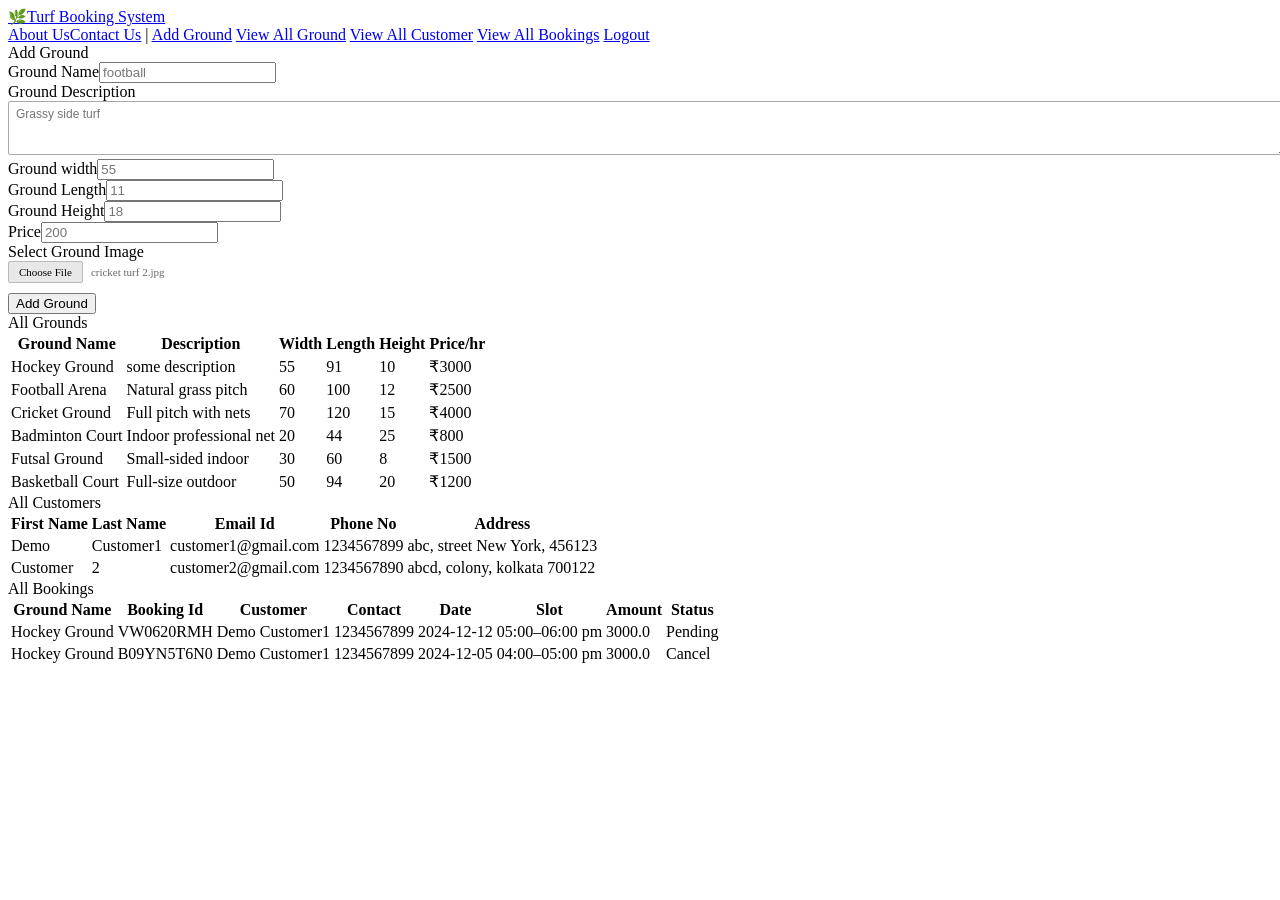
==== admin.html @ 3f681cf9 "Add files via upload" ====
<!DOCTYPE html>
<html lang="en">
<head>
<meta charset="UTF-8"/>
<title>Admin – Turf Booking System</title>
<link rel="stylesheet" href="css/style.css"/>
</head>
<body>

<nav>
  <a href="index.html" class="logo"><span style="font-size:15px;">🌿</span><span>Turf Booking System</span></a>
  <div class="right">
    <a href="#">About Us</a><a href="#">Contact Us</a>
    <span class="sep">|</span>
    <a href="#" onclick="show('addGround')">Add Ground</a>
    <a href="#" onclick="show('viewGrounds')">View All Ground</a>
    <a href="#" onclick="show('viewCustomers')">View All Customer</a>
    <a href="#" onclick="show('viewBookings')">View All Bookings</a>
    <a href="login.html">Logout</a>
  </div>
</nav>

<div class="admin-page">
  <div class="admin-content">

    <!-- Fig. 8: Add Ground -->
    <div id="sec-addGround" class="asection active">
      <div class="form-card">
        <div class="card-head">Add Ground</div>
        <div class="card-body">
          <div class="grid2">
            <div class="fg"><label>Ground Name</label><input type="text" id="ag_name" placeholder="football"/></div>
            <div class="fg"><label>Ground Description</label><textarea id="ag_desc" rows="3" style="width:100%;padding:5px 7px;border:1px solid #aaa;border-radius:2px;font-size:12px;font-family:Arial,sans-serif;resize:vertical;" placeholder="Grassy side turf"></textarea></div>
            <div class="fg"><label>Ground width</label><input type="number" id="ag_w" placeholder="55"/></div>
            <div class="fg"><label>Ground Length</label><input type="number" id="ag_l" placeholder="11"/></div>
            <div class="fg"><label>Ground Height</label><input type="number" id="ag_h" placeholder="18"/></div>
            <div class="fg"><label>Price</label><input type="number" id="ag_p" placeholder="200"/></div>
            <div class="fg" style="grid-column:1/-1;">
              <label>Select Ground Image</label>
              <div style="display:flex;align-items:center;gap:8px;">
                <label style="background:#e8e8e8;border:1px solid #bbb;padding:4px 10px;font-size:11px;cursor:pointer;border-radius:2px;">
                  Choose File<input type="file" accept="image/*" id="ag_img" style="display:none;" onchange="document.getElementById('imgn').textContent=this.files[0]?this.files[0].name:''"/>
                </label>
                <span id="imgn" style="font-size:11px;color:#666;">cricket turf 2.jpg</span>
              </div>
            </div>
          </div>
          <button class="btn-form" onclick="addGround()" style="margin-top:10px;">Add Ground</button>
        </div>
      </div>
    </div>

    <!-- View All Grounds -->
    <div id="sec-viewGrounds" class="asection">
      <div class="table-wrap" style="margin:0;">
        <div class="table-head">All Grounds</div>
        <table class="dtable">
          <thead><tr><th>Ground Name</th><th>Description</th><th>Width</th><th>Length</th><th>Height</th><th>Price/hr</th></tr></thead>
          <tbody id="gtbody">
            <tr><td>Hockey Ground</td><td>some description</td><td>55</td><td>91</td><td>10</td><td>₹3000</td></tr>
            <tr><td>Football Arena</td><td>Natural grass pitch</td><td>60</td><td>100</td><td>12</td><td>₹2500</td></tr>
            <tr><td>Cricket Ground</td><td>Full pitch with nets</td><td>70</td><td>120</td><td>15</td><td>₹4000</td></tr>
            <tr><td>Badminton Court</td><td>Indoor professional net</td><td>20</td><td>44</td><td>25</td><td>₹800</td></tr>
            <tr><td>Futsal Ground</td><td>Small-sided indoor</td><td>30</td><td>60</td><td>8</td><td>₹1500</td></tr>
            <tr><td>Basketball Court</td><td>Full-size outdoor</td><td>50</td><td>94</td><td>20</td><td>₹1200</td></tr>
          </tbody>
        </table>
      </div>
    </div>

    <!-- Fig. 9: View All Customers -->
    <div id="sec-viewCustomers" class="asection">
      <div class="table-wrap" style="margin:0;">
        <div class="table-head">All Customers</div>
        <table class="dtable">
          <thead><tr><th>First Name</th><th>Last Name</th><th>Email Id</th><th>Phone No</th><th>Address</th></tr></thead>
          <tbody>
            <tr><td>Demo</td><td>Customer1</td><td>customer1@gmail.com</td><td>1234567899</td><td>abc, street New York, 456123</td></tr>
            <tr><td>Customer</td><td>2</td><td>customer2@gmail.com</td><td>1234567890</td><td>abcd, colony, kolkata 700122</td></tr>
          </tbody>
        </table>
      </div>
    </div>

    <!-- View All Bookings -->
    <div id="sec-viewBookings" class="asection">
      <div class="table-wrap" style="margin:0;">
        <div class="table-head">All Bookings</div>
        <table class="dtable">
          <thead><tr><th>Ground Name</th><th>Booking Id</th><th>Customer</th><th>Contact</th><th>Date</th><th>Slot</th><th>Amount</th><th>Status</th></tr></thead>
          <tbody>
            <tr><td>Hockey Ground</td><td>VW0620RMH</td><td>Demo Customer1</td><td>1234567899</td><td>2024-12-12</td><td>05:00–06:00 pm</td><td>3000.0</td><td><span class="s-pending">Pending</span></td></tr>
            <tr><td>Hockey Ground</td><td>B09YN5T6N0</td><td>Demo Customer1</td><td>1234567899</td><td>2024-12-05</td><td>04:00–05:00 pm</td><td>3000.0</td><td><span class="s-cancel">Cancel</span></td></tr>
          </tbody>
        </table>
      </div>
    </div>

  </div>
</div>

<div class="toast" id="t"></div>
<script>
function toast(m){var t=document.getElementById('t');t.textContent=m;t.classList.add('show');setTimeout(function(){t.classList.remove('show');},3000);}
function show(name){
  document.querySelectorAll('.asection').forEach(function(s){s.classList.remove('active');});
  document.getElementById('sec-'+name).classList.add('active');
}
function addGround(){
  var name=document.getElementById('ag_name').value.trim();
  if(!name){toast('Ground Name is required.');return;}
  var w=document.getElementById('ag_w').value||'—';
  var l=document.getElementById('ag_l').value||'—';
  var h=document.getElementById('ag_h').value||'—';
  var p=document.getElementById('ag_p').value||'0';
  var desc=document.getElementById('ag_desc').value||'—';
  var tr=document.createElement('tr');
  tr.innerHTML='<td>'+name+'</td><td>'+desc+'</td><td>'+w+'</td><td>'+l+'</td><td>'+h+'</td><td>₹'+p+'</td>';
  document.getElementById('gtbody').appendChild(tr);
  toast('Ground added!');
  show('viewGrounds');
}
</script>
</body>
</html>
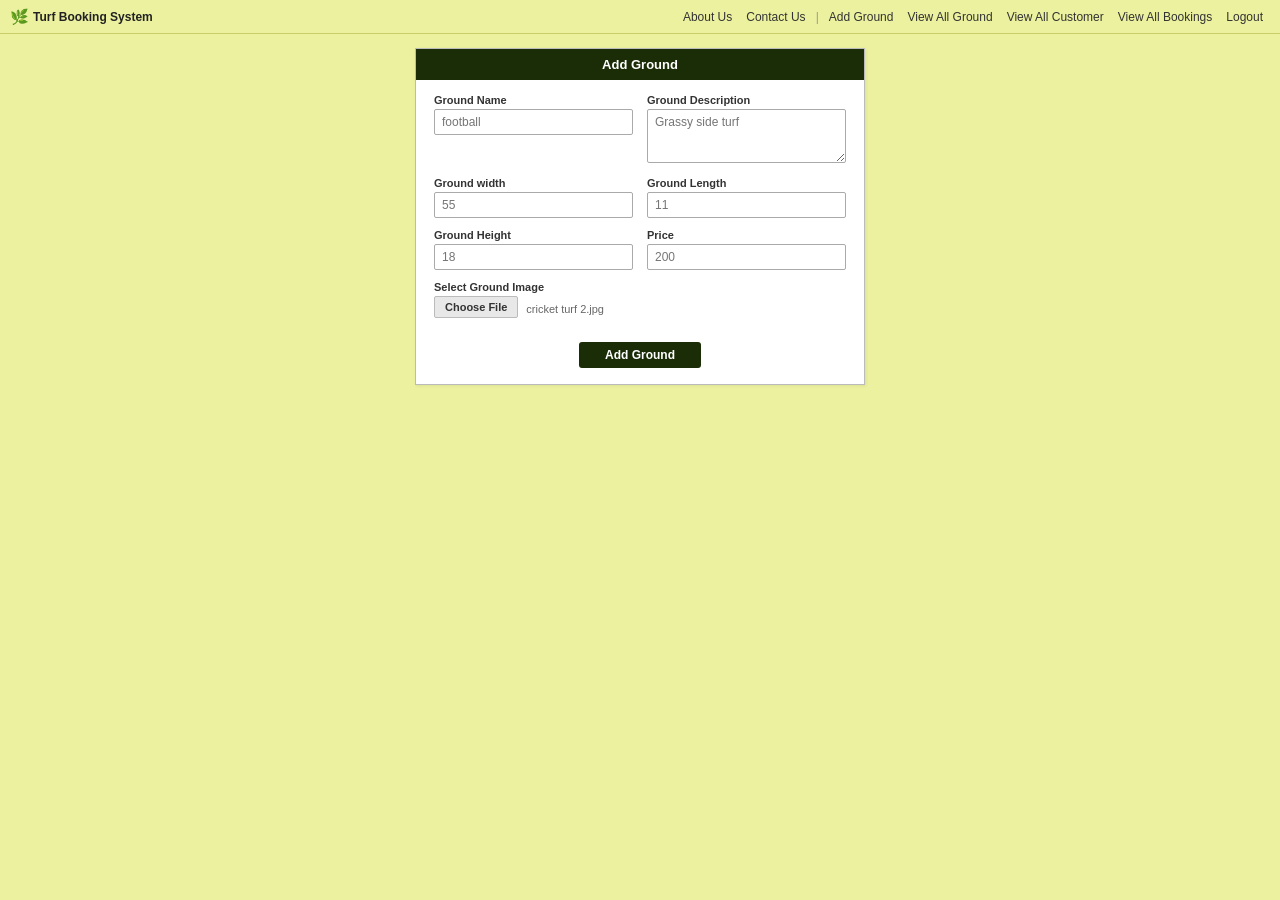
==== commit bc375945: "Fix stylesheet link in admin.html" ====
--- a/admin.html
+++ b/admin.html
@@ -3,7 +3,8 @@
 <head>
 <meta charset="UTF-8"/>
 <title>Admin – Turf Booking System</title>
-<link rel="stylesheet" href="css/style.css"/>
+<link rel="stylesheet" href="style.css">
+    <link rel="stylesheet" href="style.css">
 </head>
 <body>
 
--- a/style.css
+++ b/style.css
@@ -0,0 +1,250 @@
+/* =============================================
+   Turf Booking System - Exact color match
+   Hero/page BG:  #ecf19f  (light yellow-green)
+   Card headers:  #1a2d07  (very dark green)
+   Buttons:       #1a2d07  (very dark green)
+   Navbar:        #ecf19f  (same yellow-green)
+   ============================================= */
+
+* { box-sizing: border-box; margin: 0; padding: 0; }
+body { font-family: Arial, sans-serif; font-size: 13px; background: #ecf19f; color: #222; }
+
+/* ─── NAVBAR ─── */
+nav {
+  background: #ecf19f;
+  border-bottom: 1px solid #c8ce6a;
+  height: 34px;
+  display: flex;
+  align-items: center;
+  justify-content: space-between;
+  padding: 0 10px;
+}
+nav .logo { display: flex; align-items: center; gap: 4px; font-size: 12px; font-weight: bold; color: #222; text-decoration: none; }
+nav .right { display: flex; align-items: center; font-size: 12px; }
+nav .right a { color: #333; text-decoration: none; padding: 3px 7px; }
+nav .right a:hover { text-decoration: underline; }
+nav .right .sep { color: #999; padding: 0 3px; }
+
+/* ─── HERO ─── */
+.hero {
+  background: #ecf19f;
+  display: flex;
+  min-height: 200px;
+}
+.hero-left { flex: 1; padding: 22px 28px; }
+.hero-left h1 { font-size: 22px; font-weight: bold; line-height: 1.4; color: #111; margin-bottom: 14px; }
+.hero-tagline { display: flex; align-items: center; gap: 6px; font-size: 12px; color: #333; margin-bottom: 16px; }
+.hero-right {
+  width: 260px; flex-shrink: 0;
+  background: linear-gradient(160deg, #5a7830 0%, #3d5820 40%, #2d4a14 100%);
+  position: relative; overflow: hidden;
+  display: flex; align-items: center; justify-content: center;
+}
+.turf-bg {
+  position: absolute; inset: 0;
+  background:
+    repeating-linear-gradient(0deg, rgba(255,255,255,0.05) 0, rgba(255,255,255,0.05) 1px, transparent 1px, transparent 12px),
+    repeating-linear-gradient(90deg, rgba(255,255,255,0.03) 0, rgba(255,255,255,0.03) 1px, transparent 1px, transparent 18px);
+}
+.stadium-icon { font-size: 60px; position: relative; z-index: 1; }
+
+/* ─── BUTTONS ─── */
+.btn-start {
+  background: #1a2d07;
+  color: #fff;
+  border: none; padding: 5px 14px; font-size: 12px; font-weight: bold;
+  border-radius: 3px; cursor: pointer; text-decoration: none; display: inline-block;
+  font-family: Arial, sans-serif;
+}
+.btn-start:hover { background: #0e1d03; }
+
+/* ─── WELCOME ─── */
+.welcome {
+  background: #fff;
+  padding: 18px 28px;
+  display: flex; gap: 18px; align-items: flex-start;
+}
+.wtext { flex: 1; }
+.wtext h2 { font-size: 15px; color: #222; margin-bottom: 10px; }
+.wtext p { font-size: 11.5px; color: #444; line-height: 1.7; margin-bottom: 8px; }
+.wimg {
+  width: 160px; height: 120px; flex-shrink: 0;
+  background: linear-gradient(145deg, #3a5a20, #2a4010);
+  border-radius: 3px; display: flex; align-items: center; justify-content: center;
+  font-size: 30px; color: rgba(255,255,255,0.5);
+}
+
+/* ─── AUTH PAGES ─── */
+.auth-page {
+  background: #ecf19f;
+  min-height: calc(100vh - 34px);
+  display: flex; align-items: flex-start; justify-content: center;
+  padding: 28px 10px;
+}
+
+/* ─── CARDS ─── */
+.card {
+  background: #fff;
+  border: 1px solid #bbb;
+  box-shadow: 1px 1px 4px rgba(0,0,0,0.1);
+}
+.card-head {
+  background: #1a2d07;
+  color: #fff;
+  text-align: center;
+  padding: 8px 0;
+  font-size: 13px;
+  font-weight: bold;
+}
+.card-body { padding: 14px 18px 16px; }
+
+/* ─── FORM ─── */
+.grid2 { display: grid; grid-template-columns: 1fr 1fr; gap: 0 14px; }
+.fg { margin-bottom: 11px; }
+.fg label { display: block; font-size: 11px; color: #333; margin-bottom: 3px; font-weight: bold; }
+.fg input, .fg select, .fg textarea {
+  width: 100%; padding: 5px 7px;
+  border: 1px solid #aaa; border-radius: 2px;
+  font-size: 12px; font-family: Arial, sans-serif;
+  background: #fff; color: #222; outline: none;
+}
+.fg input:focus, .fg select:focus { border-color: #1a2d07; }
+
+.btn-form {
+  display: block; margin: 8px auto 0;
+  background: #1a2d07; color: #fff; border: none;
+  padding: 6px 26px; font-size: 12px; font-weight: bold;
+  border-radius: 3px; cursor: pointer; font-family: Arial, sans-serif;
+}
+.btn-form:hover { background: #0e1d03; }
+
+.btn-dark {
+  width: 100%; background: #333; color: #fff; border: none;
+  padding: 6px 0; font-size: 12px; font-weight: bold;
+  border-radius: 3px; cursor: pointer; font-family: Arial, sans-serif; margin-top: 4px;
+}
+.btn-dark:hover { background: #111; }
+
+.fswitch { text-align: center; margin-top: 9px; font-size: 11px; color: #555; }
+.fswitch a { color: #1a2d07; text-decoration: none; font-weight: bold; }
+
+/* ─── DISCOVER PAGE ─── */
+.discover-page { background: #ecf19f; min-height: calc(100vh - 34px); }
+.cards-wrap { padding: 14px; display: flex; flex-wrap: wrap; gap: 12px; }
+.tcard {
+  background: #fff; border: 1px solid #bbb;
+  width: 195px; box-shadow: 1px 1px 3px rgba(0,0,0,0.07);
+}
+.tcard-photo { width: 100%; height: 105px; overflow: hidden; }
+.tcard-photo .pbg { width: 100%; height: 100%; }
+.tcard-info { padding: 7px 9px 10px; }
+.tcard-info h3 { font-size: 12px; font-weight: bold; color: #111; margin-bottom: 2px; }
+.tcard-info .sdesc { font-size: 10.5px; color: #777; margin-bottom: 5px; }
+.tcard-info .specs { font-size: 10.5px; color: #444; line-height: 1.6; }
+.tcard-price { font-size: 12.5px; font-weight: bold; color: #222; margin: 5px 0 7px; }
+.btn-booknow {
+  background: #1a2d07; color: #fff; border: none;
+  padding: 4px 12px; font-size: 11px; font-weight: bold;
+  border-radius: 2px; cursor: pointer; font-family: Arial, sans-serif;
+  text-decoration: none; display: inline-block;
+}
+.btn-booknow:hover { background: #0e1d03; }
+
+/* Photo bg classes */
+.p-hockey    { background: linear-gradient(160deg,#4a6e2a,#2d4a18); }
+.p-football  { background: linear-gradient(160deg,#2e5c1a,#1a3d10); }
+.p-cricket   { background: linear-gradient(160deg,#7a6040,#4a3820); }
+.p-badminton { background: linear-gradient(160deg,#3a4a7a,#1a2a5a); }
+.p-futsal    { background: linear-gradient(160deg,#1a6060,#0a3030); }
+.p-basketball{ background: linear-gradient(160deg,#8a4a10,#5a2a05); }
+
+/* ─── BOOKING PAGE ─── */
+.booking-wrap { background: #fff; display: flex; min-height: calc(100vh - 34px); }
+.booking-main { flex: 1; }
+.booking-photo {
+  width: 100%; height: 170px;
+  background:
+    repeating-linear-gradient(0deg, rgba(255,255,255,0.05) 0,rgba(255,255,255,0.05) 1px,transparent 1px,transparent 12px),
+    linear-gradient(150deg,#4a6e2a,#2d4a18);
+}
+.booking-content { padding: 14px 18px; }
+.booking-content h2 { font-size: 17px; font-weight: bold; color: #111; margin-bottom: 6px; }
+.booking-content .dlabel { font-size: 12px; color: #444; margin-bottom: 2px; }
+.booking-content .dims { font-size: 12px; color: #222; margin-bottom: 3px; }
+.booking-content .pnote { font-size: 11px; color: #777; font-style: italic; margin-bottom: 8px; }
+.booking-content .pline { font-size: 14px; color: #222; text-align: center; margin-bottom: 12px; }
+.bform-row { display: flex; gap: 12px; margin-bottom: 10px; }
+.bform-row .fg { flex: 1; }
+.btn-bkground {
+  background: #1a2d07; color: #fff; border: none;
+  padding: 7px 22px; font-size: 12px; font-weight: bold;
+  border-radius: 3px; cursor: pointer; font-family: Arial, sans-serif;
+  display: block; margin: 10px auto 0;
+}
+.btn-bkground:hover { background: #0e1d03; }
+.btn-addrev {
+  background: #fff; color: #555; border: 1px solid #aaa;
+  padding: 4px 10px; font-size: 11px; border-radius: 2px;
+  cursor: pointer; font-family: Arial, sans-serif; margin-top: 8px;
+}
+.booking-sidebar { width: 190px; flex-shrink: 0; padding: 10px; border-left: 1px solid #eee; }
+.reviews-box {
+  background: #fff; border: 1px solid #bbb;
+  padding: 9px; font-size: 11px; color: #888; min-height: 110px;
+}
+.reviews-box h4 { font-size: 12px; color: #444; margin-bottom: 6px; font-weight: bold; }
+
+/* ─── MY BOOKINGS ─── */
+.mybk-page { background: #ecf19f; min-height: calc(100vh - 34px); }
+.table-wrap { margin: 14px; border: 1px solid #bbb; background: #fff; }
+.table-head {
+  background: #1a2d07; color: #fff;
+  padding: 9px 14px; font-size: 14px; font-weight: bold;
+}
+.dtable { width: 100%; border-collapse: collapse; font-size: 11px; }
+.dtable thead tr { background: #ecf19f; }
+.dtable thead th {
+  padding: 7px 9px; text-align: left;
+  font-size: 10.5px; color: #333; font-weight: bold;
+  border-bottom: 1px solid #bbb; white-space: nowrap;
+}
+.dtable tbody tr { border-bottom: 1px solid #eee; }
+.dtable tbody tr:hover { background: #fafaf0; }
+.dtable tbody td { padding: 7px 9px; font-size: 11px; color: #222; vertical-align: middle; }
+.gicon {
+  width: 28px; height: 28px; border-radius: 2px;
+  background: linear-gradient(135deg,#4a6e2a,#2d4a18);
+  display: inline-flex; align-items: center; justify-content: center;
+  font-size: 12px; vertical-align: middle; margin-right: 4px;
+}
+.s-pending   { color: #7a5a00; }
+.s-confirmed { color: #1a5a00; }
+.s-cancel    { color: #5a1a00; }
+.btn-cancel {
+  background: #1a2d07; color: #fff; border: none;
+  padding: 4px 9px; font-size: 10.5px; font-weight: bold;
+  border-radius: 2px; cursor: pointer; font-family: Arial, sans-serif; white-space: nowrap;
+}
+.btn-cancel:hover { background: #0e1d03; }
+
+/* ─── ADMIN ─── */
+.admin-page { background: #ecf19f; min-height: calc(100vh - 34px); }
+.admin-content { padding: 14px 18px; }
+.asection { display: none; }
+.asection.active { display: block; }
+.form-card {
+  background: #fff; border: 1px solid #bbb;
+  max-width: 450px; margin: 0 auto;
+  box-shadow: 1px 1px 3px rgba(0,0,0,0.08);
+}
+
+/* ─── TOAST ─── */
+.toast {
+  position: fixed; bottom: 18px; right: 18px;
+  background: #1a2d07; color: #fff;
+  padding: 9px 16px; border-radius: 3px;
+  font-size: 12px; font-weight: bold;
+  box-shadow: 0 2px 8px rgba(0,0,0,0.2);
+  transform: translateY(40px); opacity: 0; transition: all 0.3s; z-index: 999;
+}
+.toast.show { transform: translateY(0); opacity: 1; }
--- a/style.css
+++ b/style.css
@@ -0,0 +1,250 @@
+/* =============================================
+   Turf Booking System - Exact color match
+   Hero/page BG:  #ecf19f  (light yellow-green)
+   Card headers:  #1a2d07  (very dark green)
+   Buttons:       #1a2d07  (very dark green)
+   Navbar:        #ecf19f  (same yellow-green)
+   ============================================= */
+
+* { box-sizing: border-box; margin: 0; padding: 0; }
+body { font-family: Arial, sans-serif; font-size: 13px; background: #ecf19f; color: #222; }
+
+/* ─── NAVBAR ─── */
+nav {
+  background: #ecf19f;
+  border-bottom: 1px solid #c8ce6a;
+  height: 34px;
+  display: flex;
+  align-items: center;
+  justify-content: space-between;
+  padding: 0 10px;
+}
+nav .logo { display: flex; align-items: center; gap: 4px; font-size: 12px; font-weight: bold; color: #222; text-decoration: none; }
+nav .right { display: flex; align-items: center; font-size: 12px; }
+nav .right a { color: #333; text-decoration: none; padding: 3px 7px; }
+nav .right a:hover { text-decoration: underline; }
+nav .right .sep { color: #999; padding: 0 3px; }
+
+/* ─── HERO ─── */
+.hero {
+  background: #ecf19f;
+  display: flex;
+  min-height: 200px;
+}
+.hero-left { flex: 1; padding: 22px 28px; }
+.hero-left h1 { font-size: 22px; font-weight: bold; line-height: 1.4; color: #111; margin-bottom: 14px; }
+.hero-tagline { display: flex; align-items: center; gap: 6px; font-size: 12px; color: #333; margin-bottom: 16px; }
+.hero-right {
+  width: 260px; flex-shrink: 0;
+  background: linear-gradient(160deg, #5a7830 0%, #3d5820 40%, #2d4a14 100%);
+  position: relative; overflow: hidden;
+  display: flex; align-items: center; justify-content: center;
+}
+.turf-bg {
+  position: absolute; inset: 0;
+  background:
+    repeating-linear-gradient(0deg, rgba(255,255,255,0.05) 0, rgba(255,255,255,0.05) 1px, transparent 1px, transparent 12px),
+    repeating-linear-gradient(90deg, rgba(255,255,255,0.03) 0, rgba(255,255,255,0.03) 1px, transparent 1px, transparent 18px);
+}
+.stadium-icon { font-size: 60px; position: relative; z-index: 1; }
+
+/* ─── BUTTONS ─── */
+.btn-start {
+  background: #1a2d07;
+  color: #fff;
+  border: none; padding: 5px 14px; font-size: 12px; font-weight: bold;
+  border-radius: 3px; cursor: pointer; text-decoration: none; display: inline-block;
+  font-family: Arial, sans-serif;
+}
+.btn-start:hover { background: #0e1d03; }
+
+/* ─── WELCOME ─── */
+.welcome {
+  background: #fff;
+  padding: 18px 28px;
+  display: flex; gap: 18px; align-items: flex-start;
+}
+.wtext { flex: 1; }
+.wtext h2 { font-size: 15px; color: #222; margin-bottom: 10px; }
+.wtext p { font-size: 11.5px; color: #444; line-height: 1.7; margin-bottom: 8px; }
+.wimg {
+  width: 160px; height: 120px; flex-shrink: 0;
+  background: linear-gradient(145deg, #3a5a20, #2a4010);
+  border-radius: 3px; display: flex; align-items: center; justify-content: center;
+  font-size: 30px; color: rgba(255,255,255,0.5);
+}
+
+/* ─── AUTH PAGES ─── */
+.auth-page {
+  background: #ecf19f;
+  min-height: calc(100vh - 34px);
+  display: flex; align-items: flex-start; justify-content: center;
+  padding: 28px 10px;
+}
+
+/* ─── CARDS ─── */
+.card {
+  background: #fff;
+  border: 1px solid #bbb;
+  box-shadow: 1px 1px 4px rgba(0,0,0,0.1);
+}
+.card-head {
+  background: #1a2d07;
+  color: #fff;
+  text-align: center;
+  padding: 8px 0;
+  font-size: 13px;
+  font-weight: bold;
+}
+.card-body { padding: 14px 18px 16px; }
+
+/* ─── FORM ─── */
+.grid2 { display: grid; grid-template-columns: 1fr 1fr; gap: 0 14px; }
+.fg { margin-bottom: 11px; }
+.fg label { display: block; font-size: 11px; color: #333; margin-bottom: 3px; font-weight: bold; }
+.fg input, .fg select, .fg textarea {
+  width: 100%; padding: 5px 7px;
+  border: 1px solid #aaa; border-radius: 2px;
+  font-size: 12px; font-family: Arial, sans-serif;
+  background: #fff; color: #222; outline: none;
+}
+.fg input:focus, .fg select:focus { border-color: #1a2d07; }
+
+.btn-form {
+  display: block; margin: 8px auto 0;
+  background: #1a2d07; color: #fff; border: none;
+  padding: 6px 26px; font-size: 12px; font-weight: bold;
+  border-radius: 3px; cursor: pointer; font-family: Arial, sans-serif;
+}
+.btn-form:hover { background: #0e1d03; }
+
+.btn-dark {
+  width: 100%; background: #333; color: #fff; border: none;
+  padding: 6px 0; font-size: 12px; font-weight: bold;
+  border-radius: 3px; cursor: pointer; font-family: Arial, sans-serif; margin-top: 4px;
+}
+.btn-dark:hover { background: #111; }
+
+.fswitch { text-align: center; margin-top: 9px; font-size: 11px; color: #555; }
+.fswitch a { color: #1a2d07; text-decoration: none; font-weight: bold; }
+
+/* ─── DISCOVER PAGE ─── */
+.discover-page { background: #ecf19f; min-height: calc(100vh - 34px); }
+.cards-wrap { padding: 14px; display: flex; flex-wrap: wrap; gap: 12px; }
+.tcard {
+  background: #fff; border: 1px solid #bbb;
+  width: 195px; box-shadow: 1px 1px 3px rgba(0,0,0,0.07);
+}
+.tcard-photo { width: 100%; height: 105px; overflow: hidden; }
+.tcard-photo .pbg { width: 100%; height: 100%; }
+.tcard-info { padding: 7px 9px 10px; }
+.tcard-info h3 { font-size: 12px; font-weight: bold; color: #111; margin-bottom: 2px; }
+.tcard-info .sdesc { font-size: 10.5px; color: #777; margin-bottom: 5px; }
+.tcard-info .specs { font-size: 10.5px; color: #444; line-height: 1.6; }
+.tcard-price { font-size: 12.5px; font-weight: bold; color: #222; margin: 5px 0 7px; }
+.btn-booknow {
+  background: #1a2d07; color: #fff; border: none;
+  padding: 4px 12px; font-size: 11px; font-weight: bold;
+  border-radius: 2px; cursor: pointer; font-family: Arial, sans-serif;
+  text-decoration: none; display: inline-block;
+}
+.btn-booknow:hover { background: #0e1d03; }
+
+/* Photo bg classes */
+.p-hockey    { background: linear-gradient(160deg,#4a6e2a,#2d4a18); }
+.p-football  { background: linear-gradient(160deg,#2e5c1a,#1a3d10); }
+.p-cricket   { background: linear-gradient(160deg,#7a6040,#4a3820); }
+.p-badminton { background: linear-gradient(160deg,#3a4a7a,#1a2a5a); }
+.p-futsal    { background: linear-gradient(160deg,#1a6060,#0a3030); }
+.p-basketball{ background: linear-gradient(160deg,#8a4a10,#5a2a05); }
+
+/* ─── BOOKING PAGE ─── */
+.booking-wrap { background: #fff; display: flex; min-height: calc(100vh - 34px); }
+.booking-main { flex: 1; }
+.booking-photo {
+  width: 100%; height: 170px;
+  background:
+    repeating-linear-gradient(0deg, rgba(255,255,255,0.05) 0,rgba(255,255,255,0.05) 1px,transparent 1px,transparent 12px),
+    linear-gradient(150deg,#4a6e2a,#2d4a18);
+}
+.booking-content { padding: 14px 18px; }
+.booking-content h2 { font-size: 17px; font-weight: bold; color: #111; margin-bottom: 6px; }
+.booking-content .dlabel { font-size: 12px; color: #444; margin-bottom: 2px; }
+.booking-content .dims { font-size: 12px; color: #222; margin-bottom: 3px; }
+.booking-content .pnote { font-size: 11px; color: #777; font-style: italic; margin-bottom: 8px; }
+.booking-content .pline { font-size: 14px; color: #222; text-align: center; margin-bottom: 12px; }
+.bform-row { display: flex; gap: 12px; margin-bottom: 10px; }
+.bform-row .fg { flex: 1; }
+.btn-bkground {
+  background: #1a2d07; color: #fff; border: none;
+  padding: 7px 22px; font-size: 12px; font-weight: bold;
+  border-radius: 3px; cursor: pointer; font-family: Arial, sans-serif;
+  display: block; margin: 10px auto 0;
+}
+.btn-bkground:hover { background: #0e1d03; }
+.btn-addrev {
+  background: #fff; color: #555; border: 1px solid #aaa;
+  padding: 4px 10px; font-size: 11px; border-radius: 2px;
+  cursor: pointer; font-family: Arial, sans-serif; margin-top: 8px;
+}
+.booking-sidebar { width: 190px; flex-shrink: 0; padding: 10px; border-left: 1px solid #eee; }
+.reviews-box {
+  background: #fff; border: 1px solid #bbb;
+  padding: 9px; font-size: 11px; color: #888; min-height: 110px;
+}
+.reviews-box h4 { font-size: 12px; color: #444; margin-bottom: 6px; font-weight: bold; }
+
+/* ─── MY BOOKINGS ─── */
+.mybk-page { background: #ecf19f; min-height: calc(100vh - 34px); }
+.table-wrap { margin: 14px; border: 1px solid #bbb; background: #fff; }
+.table-head {
+  background: #1a2d07; color: #fff;
+  padding: 9px 14px; font-size: 14px; font-weight: bold;
+}
+.dtable { width: 100%; border-collapse: collapse; font-size: 11px; }
+.dtable thead tr { background: #ecf19f; }
+.dtable thead th {
+  padding: 7px 9px; text-align: left;
+  font-size: 10.5px; color: #333; font-weight: bold;
+  border-bottom: 1px solid #bbb; white-space: nowrap;
+}
+.dtable tbody tr { border-bottom: 1px solid #eee; }
+.dtable tbody tr:hover { background: #fafaf0; }
+.dtable tbody td { padding: 7px 9px; font-size: 11px; color: #222; vertical-align: middle; }
+.gicon {
+  width: 28px; height: 28px; border-radius: 2px;
+  background: linear-gradient(135deg,#4a6e2a,#2d4a18);
+  display: inline-flex; align-items: center; justify-content: center;
+  font-size: 12px; vertical-align: middle; margin-right: 4px;
+}
+.s-pending   { color: #7a5a00; }
+.s-confirmed { color: #1a5a00; }
+.s-cancel    { color: #5a1a00; }
+.btn-cancel {
+  background: #1a2d07; color: #fff; border: none;
+  padding: 4px 9px; font-size: 10.5px; font-weight: bold;
+  border-radius: 2px; cursor: pointer; font-family: Arial, sans-serif; white-space: nowrap;
+}
+.btn-cancel:hover { background: #0e1d03; }
+
+/* ─── ADMIN ─── */
+.admin-page { background: #ecf19f; min-height: calc(100vh - 34px); }
+.admin-content { padding: 14px 18px; }
+.asection { display: none; }
+.asection.active { display: block; }
+.form-card {
+  background: #fff; border: 1px solid #bbb;
+  max-width: 450px; margin: 0 auto;
+  box-shadow: 1px 1px 3px rgba(0,0,0,0.08);
+}
+
+/* ─── TOAST ─── */
+.toast {
+  position: fixed; bottom: 18px; right: 18px;
+  background: #1a2d07; color: #fff;
+  padding: 9px 16px; border-radius: 3px;
+  font-size: 12px; font-weight: bold;
+  box-shadow: 0 2px 8px rgba(0,0,0,0.2);
+  transform: translateY(40px); opacity: 0; transition: all 0.3s; z-index: 999;
+}
+.toast.show { transform: translateY(0); opacity: 1; }
